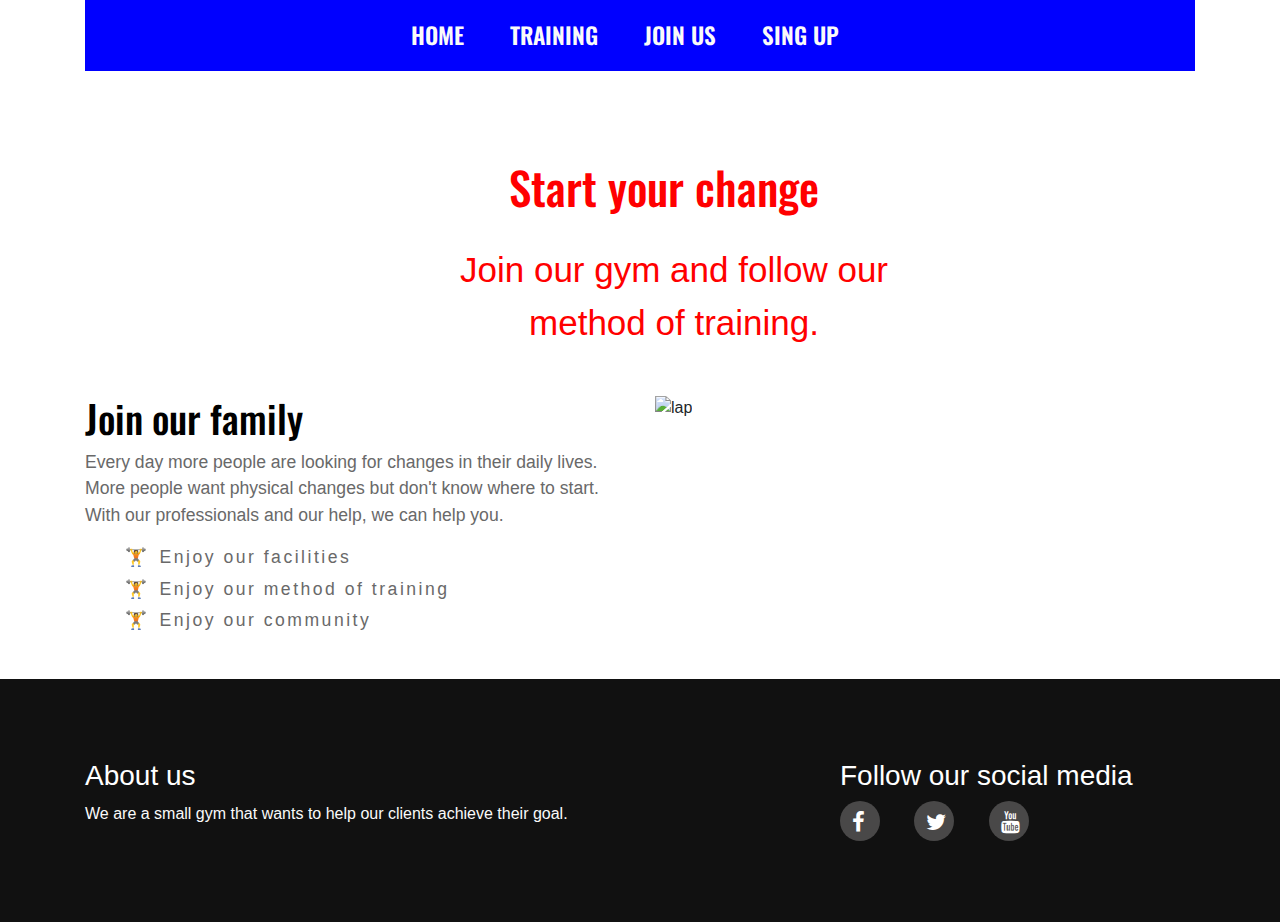
==== index.html @ ffeafe49 "Finished Sign up page" ====
<!DOCTYPE html>
<html lang="en">
<head>
  <meta charset="utf-8">
    <meta name="viewport" content="width=device-width, initial-scale=1, shrink-to-fit=no">
    <link rel="stylesheet" href="https://maxcdn.bootstrapcdn.com/bootstrap/4.2.1/css/bootstrap.min.css" type="text/css" />
    <link rel="stylesheet" href="https://maxcdn.bootstrapcdn.com/font-awesome/4.7.0/css/font-awesome.min.css" type="text/css" />
    <link rel="stylesheet" href="assets/css/style.css">
     <script src="https://code.jquery.com/jquery-3.3.1.slim.min.js" integrity="sha384-q8i/X+965DzO0rT7abK41JStQIAqVgRVzpbzo5smXKp4YfRvH+8abtTE1Pi6jizo" crossorigin="anonymous"></script>
    <script src="https://cdnjs.cloudflare.com/ajax/libs/popper.js/1.14.7/umd/popper.min.js" integrity="sha384-UO2eT0CpHqdSJQ6hJty5KVphtPhzWj9WO1clHTMGa3JDZwrnQq4sF86dIHNDz0W1" crossorigin="anonymous"></script>
    <script src="https://stackpath.bootstrapcdn.com/bootstrap/4.3.1/js/bootstrap.min.js" integrity="sha384-JjSmVgyd0p3pXB1rRibZUAYoIIy6OrQ6VrjIEaFf/nJGzIxFDsf4x0xIM+B07jRM" crossorigin="anonymous"></script>
  <title>Gym </title>
</head>
<body>
<header class="header">
<div class="bg-blue">
<div class="container">
<nav class="navbar navbar-expand-lg ">
  <button class="navbar-toggler" type="button" data-toggle="collapse" data-target="#navbarNavAltMarkup" aria-controls="navbarNavAltMarkup" aria-expanded="false" aria-label="Toggle navigation">
    <i class="fa fa-bars" aria-hidden="true"></i>
  </button>
  <div class=" collapse navbar-collapse" id="navbarNavAltMarkup">
    <div class="navg navbar-nav w-100 justify-content-center">
      <a class="nav-item nav-link active" href="index.html">Home </a>
      <a class="nav-item nav-link" href="training.html">Training</a>
      <a class="nav-item nav-link" href="joinus.html">Join us</a>
      <a class="nav-item nav-link" href="singup.html">Sing up</a>
    </div>
  </div>
</nav>
</div>
</div>
<div class="text-header d-flex align-items-center" >
    <div class="container d-none d-sm-none d-md-block">
    <h2>Start your change</h2>
    <p>Join our gym and follow our method of training.</p>
    </div>
    </div>
</header>
<section>
<div class="container center">
<div class="row gap100">
 <div class=" col-md-6 col-sm-6 col-xs-12 ">
  <h2>Join our family</h2>
  <p>
  Every day more people are looking for changes in their daily lives. More people want physical changes but don't know where to start. With our professionals and our help, we can help you.
  </p>
  <ul>
  <li>Enjoy our facilities</li>
  <li>Enjoy our method of training</li>
  <li>Enjoy our community</li>
</ul>
 </div>
  <div class="col-md-6 col-sm-6 col-xs-12 ">
   <img src="assets/images/karate-1343889_1280.jpg" class="img-fluid" alt="lap">
 </div>
</div>
</div>
</section>
<footer>
<div class="footer-main">
<div class="container">
<div class="row">
<div class="col-md-6 col-sm-6 col-xs-12 segment-one">
<h3 class="h3-footer">About us</h3>
<p class="p-footer">We are a small gym that wants to help our clients achieve their goal.</p>
</div>
<div class="col-md-6 col-sm-6 col-xs-12 segment-two">
<h3>Follow our social media </h3>
<a target="_blank" href="https://www.facebook.com/"><i class="fa fa-facebook"></i></a>
<a target="_blank" href="https://twitter.com/"><i class="fa fa-twitter"></i></a>
<a target="_blank" href="https://www.youtube.com/"><i class="fa fa-youtube"></i></a>
</div>
</div>
</div>
</div>
</footer>
</body>
</html>
---- assets/css/style.css ----
@import url('https://fonts.googleapis.com/css2?family=Oswald&display=swap');

 /* header */ 

 .navbar {
  background-color:blue;
 }
html, body{
    margin:0px;
    padding:0px;
}

/* Added hero image */ 
.header {
 width: 100%;
 min-height: 40vh;
 background-image:url(../images/fitness-1882721_1280.jpg);
 background-repeat: no-repeat;
 background-position: center;
 background-attachment: fixed;
 background-size: cover;
}

.header:before {
    content: '';
    width: 100%;
    height: 100%;
    position: absolute;
    top: 0;
    left: 0;
}

.bg-blue {
    position: fixed;
    width: 100%;
    z-index: 20;
}

/* Added style to navbar*/
.navg a {
    color:#fafafa;
    font-family: 'Oswald';
    font-size: 23px;
    font-weight: 600;
    padding: 10px 15px;
    text-align: center;
    text-transform: uppercase;
}
.navg a:hover{
background-color:red;
}

 /* Added style to text on heroimage*/
    .text-header {
   padding-top: 100px;
    position: center;
    margin: auto;
    padding-left: 30%;
    padding-right: 20%;
}


.text-header h2 {
    margin-top: 60px;
    font-family: 'Oswald';
     text-align: center;
    color: #ff0000;
    font-size: 45px;
    position: center;
    padding-right: 80px;
}
 .text-header p {
     font-family: sans-serif;
     text-align: center;
     color:#ff0000;
     font-size: 35px;
     position: center;
     margin-top: 30px;
     padding-right: 60px;
 }
 
 /* body  index*/ 
 
 /* Added style to text on body*/
  .center {
      margin-top: 30px;
      margin-bottom: 30px;
  }
 .center h2{
     color: #000000;
     font-family:  'Oswald';
    font-size: 2.4em;
 }

 .center p{
       font-family:  sans-serif;
     color:		#696969;
     font-size: 1.1em;
 }

 .center li {
     color:		#696969;
     font-family: sans-serif;
    letter-spacing: 2.5px;
     font-size: 1.1em;
     list-style: none;
     margin-bottom: 5px;
 }

 .center li::before {
     content: "\1F3CB";
     margin-right: 10px;
 }
  /*main body training*/ 
/* Adjusted image*/
 .card-image-top {
width: 100%;
height: 30vh;
object-fit: cover;
}

/* Added style to text on training page*/
  .facilities {
      background-color: #fff;
      padding: 30px 0;
  }

  .facilities h1 {
      font-weight: 900;
      font-size: 34px;
      padding-bottom: 5px;
      font-family: sans-serif;
  }

  .title h1 {
      text-align: center;
      padding: 25px 0;
  }

  .title p {
      text-align: center;
      font-size: 18px;
  }

  /* Adjusting cards style and text*/
  .card-body {
      box-shadow: 0 0 25px 10px rgba(0,0,0,.1);

  }
  .card {
      margin: 20px 10px;
  }
  
   .card-sauna {
       background-color:#792509;
   }
   
   .card-gym {
       background-color:#09794c;
   }
   .card-boxing {
       background-color:#790909;
   }
 
  .card-body {
      color:#fafafa;
      text-decoration: skyblue;
      margin-top: auto;
      font-size: 1.4vh;
      font-weight: 700;
      height: 40vh;
  }

  .title-card{
      font-size: 28px;
      font-weight: 800;
      font-family: 'Oswald' ;
      color:#fafafa;
  }

  .card-text {
      font-size: 20px ;
      font-weight: 100;
      font-family: sans-serif;
      color:#fafafa;
  }

  .card-body a:hover {
      color: #6633aa;
      text-decoration: none;
  }
  
  .gym {
       justify-content: space-around;
       display: inline;
  }

  .text-header .training-text{
      color: #fafafa;
      font-family:  sans-serif;

  }


  /*li-gym */ 
  .clock {
      color:#fafafa;
     font-family: sans-serif;
    letter-spacing: 1.2px;
     font-size: 1.1em;
     list-style: none;
     justify-content: space-around;
 }

 .clock:before {
     content: "\231A";
     margin-right: 10px;
 }

 /* footer*/ 


 .footer-main p {
    color:#fafafa;
    line-height: 25px;
}


.footer-main h2,h3 {
    color: #fff;
}

.footer-main {
    background: #111;
    padding: 80px 0;
}
@media(min-width:780px){
.segment-two {
    padding-left: 200px;
}
}

.segment-two a {
    background: #494848;
    width: 40px;
    height: 40px;
    display: inline-block;
    border-radius: 50%;
}

.segment-two a i {
    font-size: 22px;
    color: #fff;
    padding: 10px 12px;
    text-align: center; 
}

a {
   display: inline-block;
   margin: 0 30px 0 0;
}


 /* Registrer form*/ 

/* Added background image to registration form */
 .registration {
     width: 100%;
 min-height: 100vh;
 background-image:url(../images/istockphoto-579779104-1024x1024.jpg);
 background-repeat: no-repeat;
 background-position: center;
 background-attachment: fixed;
 background-size: cover;
 }
.ui {
  background-color:#333;
  padding: 30px;
  top: 30%;
  left: 30%;
  margin-top: 100px;
  margin-bottom: 20px;
  border-radius: 10px;
}

.ui label {
    color: #fff;

}

 /* Thank.html*/ 

 .container-thank{
    align-items: center;
    text-align: center;
    display: flex;
    justify-content: center;
    margin-left: 30px;
    margin-top: 40px;
 }

 .thank {
     font-size: 40px;
     font-family: sans-serif;
     text-align: center;
     margin-top: 30px;
     margin-left: 30px;
     color:#000000;
 }


 .form-container{
     background: #fff;
     padding: 30px;
     border-radius: 10px;
     box-shadow:0px 0px 10px 0px ;
 }

.sing-form {
       width: 100%;
 min-height: 100vh;
 background-image:url(../images/istockphoto-579779104-1024x1024.jpg);
 background-repeat: no-repeat;
 background-position: center;
 background-attachment: fixed;
 background-size: cover;
}
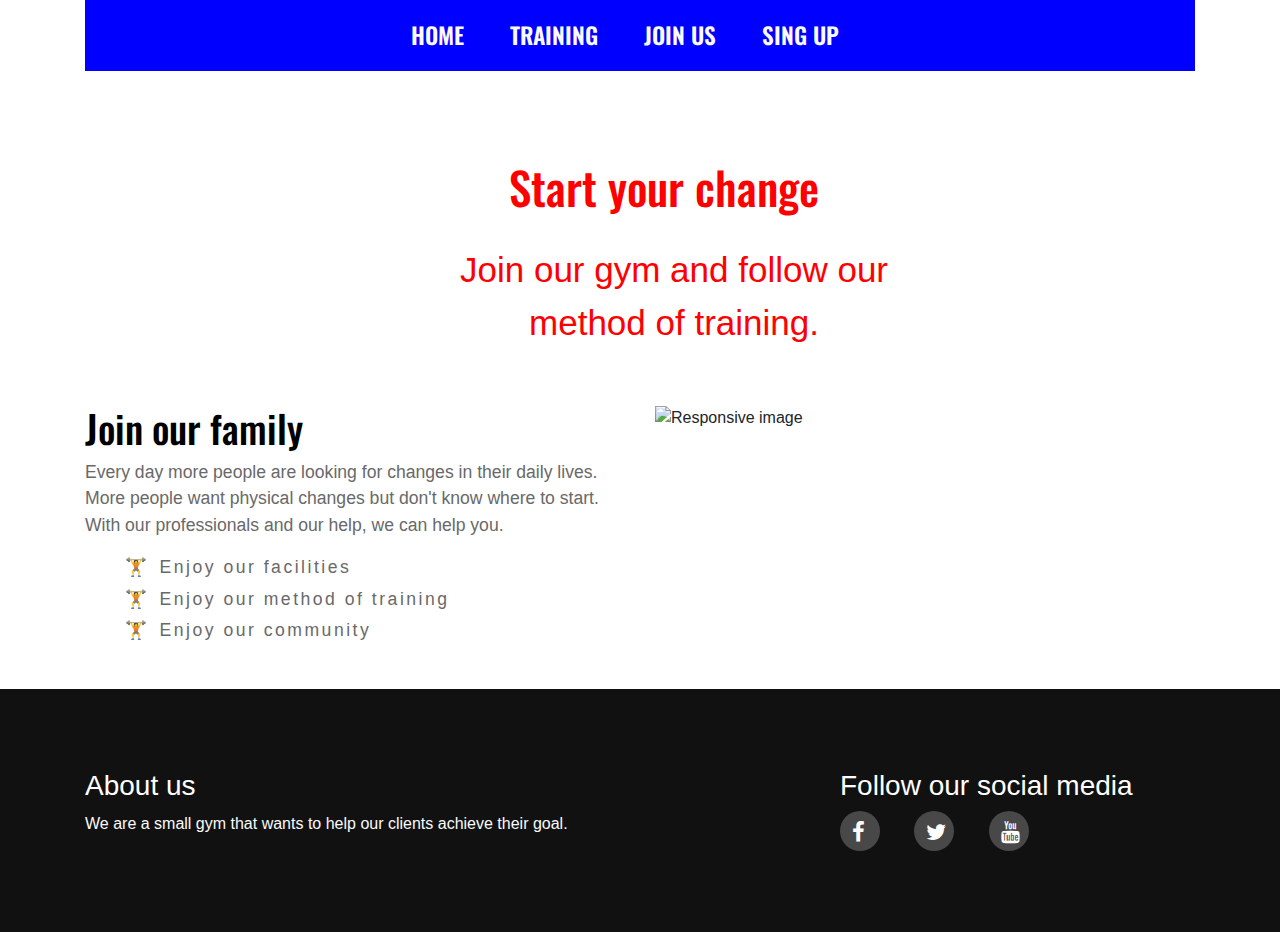
==== commit 980f2b95: "Solve errors on css" ====
--- a/index.html
+++ b/index.html
@@ -40,7 +40,7 @@
 <section>
 <div class="container center">
 <div class="row gap100">
- <div class=" col-md-6 col-sm-6 col-xs-12 ">
+ <div class=" index-col col-md-6 col-sm-6 col-xs-12 ">
   <h2>Join our family</h2>
   <p>
   Every day more people are looking for changes in their daily lives. More people want physical changes but don't know where to start. With our professionals and our help, we can help you.
@@ -51,8 +51,8 @@
   <li>Enjoy our community</li>
 </ul>
  </div>
-  <div class="col-md-6 col-sm-6 col-xs-12 ">
-   <img src="assets/images/karate-1343889_1280.jpg" class="img-fluid" alt="lap">
+  <div class="index-col col-md-6 col-sm-6 col-xs-12 ">
+   <img src="assets/images/karate-1343889_1280.jpg" class="img-fluid" alt="Responsive image" >
  </div>
 </div>
 </div>
--- a/assets/css/style.css
+++ b/assets/css/style.css
@@ -1,328 +1,332 @@
 
 @import url('https://fonts.googleapis.com/css2?family=Oswald&display=swap');
 
- /* header */ 
-
- .navbar {
-  background-color:blue;
- }
+/* header */ 
+
+.navbar {
+background-color:blue;
+}
 html, body{
-    margin:0px;
-    padding:0px;
+margin:0px;
+padding:0px;
 }
 
 /* Added hero image */ 
 .header {
- width: 100%;
- min-height: 40vh;
- background-image:url(../images/fitness-1882721_1280.jpg);
- background-repeat: no-repeat;
- background-position: center;
- background-attachment: fixed;
- background-size: cover;
+width: 100%;
+min-height: 40vh;
+background-image:url(../images/fitness-1882721_1280.jpg);
+background-repeat: no-repeat;
+background-position: center;
+background-attachment: fixed;
+background-size: cover;
 }
 
 .header:before {
-    content: '';
-    width: 100%;
-    height: 100%;
-    position: absolute;
-    top: 0;
-    left: 0;
+content: '';
+width: 100%;
+height: 100%;
+position: absolute;
+top: 0;
+left: 0;
 }
 
 .bg-blue {
-    position: fixed;
-    width: 100%;
-    z-index: 20;
+position: fixed;
+width: 100%;
+z-index: 20;
 }
 
 /* Added style to navbar*/
 .navg a {
-    color:#fafafa;
-    font-family: 'Oswald';
-    font-size: 23px;
-    font-weight: 600;
-    padding: 10px 15px;
-    text-align: center;
-    text-transform: uppercase;
+color:#fafafa;
+font-family: 'Oswald';
+font-size: 23px;
+font-weight: 600;
+padding: 10px 15px;
+text-align: center;
+text-transform: uppercase;
 }
 .navg a:hover{
 background-color:red;
 }
 
- /* Added style to text on heroimage*/
-    .text-header {
-   padding-top: 100px;
-    position: center;
-    margin: auto;
-    padding-left: 30%;
-    padding-right: 20%;
+/* Added style to text on heroimage*/
+.text-header {
+padding-top: 100px;
+margin: auto;
+padding-left: 30%;
+padding-right: 20%;
 }
 
 
 .text-header h2 {
-    margin-top: 60px;
-    font-family: 'Oswald';
-     text-align: center;
-    color: #ff0000;
-    font-size: 45px;
-    position: center;
-    padding-right: 80px;
-}
- .text-header p {
-     font-family: sans-serif;
-     text-align: center;
-     color:#ff0000;
-     font-size: 35px;
-     position: center;
-     margin-top: 30px;
-     padding-right: 60px;
- }
- 
- /* body  index*/ 
- 
- /* Added style to text on body*/
-  .center {
-      margin-top: 30px;
-      margin-bottom: 30px;
-  }
- .center h2{
-     color: #000000;
-     font-family:  'Oswald';
-    font-size: 2.4em;
- }
-
- .center p{
-       font-family:  sans-serif;
-     color:		#696969;
-     font-size: 1.1em;
- }
-
- .center li {
-     color:		#696969;
-     font-family: sans-serif;
-    letter-spacing: 2.5px;
-     font-size: 1.1em;
-     list-style: none;
-     margin-bottom: 5px;
- }
-
- .center li::before {
-     content: "\1F3CB";
-     margin-right: 10px;
- }
-  /*main body training*/ 
+margin-top: 60px;
+font-family: 'Oswald';
+text-align: center;
+color: #ff0000;
+font-size: 45px;
+padding-right: 80px;
+}
+.text-header p {
+font-family: sans-serif;
+text-align: center;
+color:#ff0000;
+font-size: 35px;
+margin-top: 30px;
+padding-right: 60px;
+}
+
+/* body  index*/ 
+
+/* Added style to text on body*/
+.center {
+margin-top: 40px;
+margin-bottom: 30px;
+}
+.center h2{
+color: #000000;
+font-family:  'Oswald';
+font-size: 2.4em;
+}
+
+.center p{
+font-family:  sans-serif;
+color:		#696969;
+font-size: 1.1em;
+}
+
+.center li {
+color:		#696969;
+font-family: sans-serif;
+letter-spacing: 2.5px;
+font-size: 1.1em;
+list-style: none;
+margin-bottom: 5px;
+}
+
+.center li::before {
+content: "\1F3CB";
+margin-right: 10px;
+}
+/*main body training*/ 
 /* Adjusted image*/
- .card-image-top {
+.card-image-top {
 width: 100%;
 height: 30vh;
 object-fit: cover;
 }
 
 /* Added style to text on training page*/
-  .facilities {
-      background-color: #fff;
-      padding: 30px 0;
-  }
-
-  .facilities h1 {
-      font-weight: 900;
-      font-size: 34px;
-      padding-bottom: 5px;
-      font-family: sans-serif;
-  }
-
-  .title h1 {
-      text-align: center;
-      padding: 25px 0;
-  }
-
-  .title p {
-      text-align: center;
-      font-size: 18px;
-  }
-
-  /* Adjusting cards style and text*/
-  .card-body {
-      box-shadow: 0 0 25px 10px rgba(0,0,0,.1);
-
-  }
-  .card {
-      margin: 20px 10px;
-  }
-  
-   .card-sauna {
-       background-color:#792509;
-   }
-   
-   .card-gym {
-       background-color:#09794c;
-   }
-   .card-boxing {
-       background-color:#790909;
-   }
- 
-  .card-body {
-      color:#fafafa;
-      text-decoration: skyblue;
-      margin-top: auto;
-      font-size: 1.4vh;
-      font-weight: 700;
-      height: 40vh;
-  }
-
-  .title-card{
-      font-size: 28px;
-      font-weight: 800;
-      font-family: 'Oswald' ;
-      color:#fafafa;
-  }
-
-  .card-text {
-      font-size: 20px ;
-      font-weight: 100;
-      font-family: sans-serif;
-      color:#fafafa;
-  }
-
-  .card-body a:hover {
-      color: #6633aa;
-      text-decoration: none;
-  }
-  
-  .gym {
-       justify-content: space-around;
-       display: inline;
-  }
-
-  .text-header .training-text{
-      color: #fafafa;
-      font-family:  sans-serif;
-
-  }
-
-
-  /*li-gym */ 
-  .clock {
-      color:#fafafa;
-     font-family: sans-serif;
-    letter-spacing: 1.2px;
-     font-size: 1.1em;
-     list-style: none;
-     justify-content: space-around;
- }
-
- .clock:before {
-     content: "\231A";
-     margin-right: 10px;
- }
-
- /* footer*/ 
-
-
- .footer-main p {
-    color:#fafafa;
-    line-height: 25px;
+.facilities {
+background-color: #fff;
+padding: 30px 0;
+}
+
+.facilities h1 {
+font-weight: 900;
+font-size: 34px;
+padding-bottom: 5px;
+font-family: sans-serif;
+}
+
+.title h1 {
+text-align: center;
+padding: 25px 0;
+}
+
+.title p {
+text-align: center;
+font-size: 18px;
+}
+
+/* Adjusting cards style and text*/
+.card-body {
+box-shadow: 0 0 25px 10px rgba(0,0,0,.1);
+
+}
+.card {
+margin: 20px 10px;
+}
+
+.card-sauna {
+background-color:#792509;
+}
+
+.card-gym {
+background-color:#09794c;
+}
+.card-boxing {
+background-color:#790909;
+}
+
+.card-body {
+color:#fafafa;
+text-decoration: skyblue;
+margin-top: auto;
+font-size: 1.4vh;
+font-weight: 700;
+height: 40vh;
+}
+
+.title-card{
+font-size: 28px;
+font-weight: 800;
+font-family: 'Oswald' ;
+color:#fafafa;
+}
+
+.card-text {
+font-size: 20px ;
+font-weight: 100;
+font-family: sans-serif;
+color:#fafafa;
+}
+
+.card-body a:hover {
+color: #6633aa;
+text-decoration: none;
+}
+
+.gym {
+justify-content: space-around;
+display: inline;
+}
+
+.text-header .training-text{
+color: #fafafa;
+font-family:  sans-serif;
+text-align: center;
+
+}
+
+
+/*li-gym */ 
+.clock {
+color:#fafafa;
+font-family: sans-serif;
+letter-spacing: 1.2px;
+font-size: 1.4em;
+list-style: none;
+justify-content: space-around;
+}
+
+.clock:before {
+content: "\231A";
+margin-right: 10px;
+}
+
+/* footer*/ 
+
+
+.footer-main p {
+color:#fafafa;
+line-height: 25px;
 }
 
 
 .footer-main h2,h3 {
-    color: #fff;
+color: #fff;
 }
 
 .footer-main {
-    background: #111;
-    padding: 80px 0;
+background: #111;
+padding: 80px 0;
 }
 @media(min-width:780px){
 .segment-two {
-    padding-left: 200px;
+padding-left: 200px;
 }
 }
 
 .segment-two a {
-    background: #494848;
-    width: 40px;
-    height: 40px;
-    display: inline-block;
-    border-radius: 50%;
+background: #494848;
+width: 40px;
+height: 40px;
+display: inline-block;
+border-radius: 50%;
 }
 
 .segment-two a i {
-    font-size: 22px;
-    color: #fff;
-    padding: 10px 12px;
-    text-align: center; 
+font-size: 22px;
+color: #fff;
+padding: 10px 12px;
+text-align: center; 
 }
 
 a {
-   display: inline-block;
-   margin: 0 30px 0 0;
-}
-
-
- /* Registrer form*/ 
+display: inline-block;
+margin: 0 30px 0 0;
+}
+
+
+/* Registrer form*/ 
 
 /* Added background image to registration form */
- .registration {
-     width: 100%;
- min-height: 100vh;
- background-image:url(../images/istockphoto-579779104-1024x1024.jpg);
- background-repeat: no-repeat;
- background-position: center;
- background-attachment: fixed;
- background-size: cover;
- }
+.registration {
+width: 100%;
+min-height: 100vh;
+background-image:url(../images/istockphoto-579779104-1024x1024.jpg);
+background-repeat: no-repeat;
+background-position: center;
+background-attachment: fixed;
+background-size: cover;
+}
 .ui {
-  background-color:#333;
-  padding: 30px;
-  top: 30%;
-  left: 30%;
-  margin-top: 100px;
-  margin-bottom: 20px;
-  border-radius: 10px;
+background-color:#333;
+padding: 30px;
+top: 30%;
+left: 30%;
+margin-top: 100px;
+margin-bottom: 20px;
+border-radius: 10px;
 }
 
 .ui label {
-    color: #fff;
-
-}
-
- /* Thank.html*/ 
-
- .container-thank{
-    align-items: center;
-    text-align: center;
-    display: flex;
-    justify-content: center;
-    margin-left: 30px;
-    margin-top: 40px;
- }
-
- .thank {
-     font-size: 40px;
-     font-family: sans-serif;
-     text-align: center;
-     margin-top: 30px;
-     margin-left: 30px;
-     color:#000000;
- }
-
-
- .form-container{
-     background: #fff;
-     padding: 30px;
-     border-radius: 10px;
-     box-shadow:0px 0px 10px 0px ;
- }
+color: #fff;
+
+}
+
+/* Thank.html*/ 
+
+.container-thank{
+align-items: center;
+text-align: center;
+display: flex;
+justify-content: center;
+margin-left: 30px;
+margin-top: 40px;
+}
+
+.thank {
+font-size: 40px;
+font-family: sans-serif;
+text-align: center;
+margin-top: 30px;
+margin-left: 30px;
+color:#000000;
+}
+
+
+/* Singup.html*/ 
+
+.form-container{
+background-color:#ffac87;
+padding: 30px;
+top: 30%;
+left: 30%;
+margin-top: 100px;
+margin-bottom: 20px;
+border-radius: 10px;
+height: 100%;
+}
 
 .sing-form {
-       width: 100%;
- min-height: 100vh;
- background-image:url(../images/istockphoto-579779104-1024x1024.jpg);
- background-repeat: no-repeat;
- background-position: center;
- background-attachment: fixed;
- background-size: cover;
+width: 100%;
+min-height: 100vh;
+background-image:url(../images/istockphoto-579779104-1024x1024.jpg);
+background-repeat: no-repeat;
+background-position: center;
+background-attachment: fixed;
+background-size: cover;
 }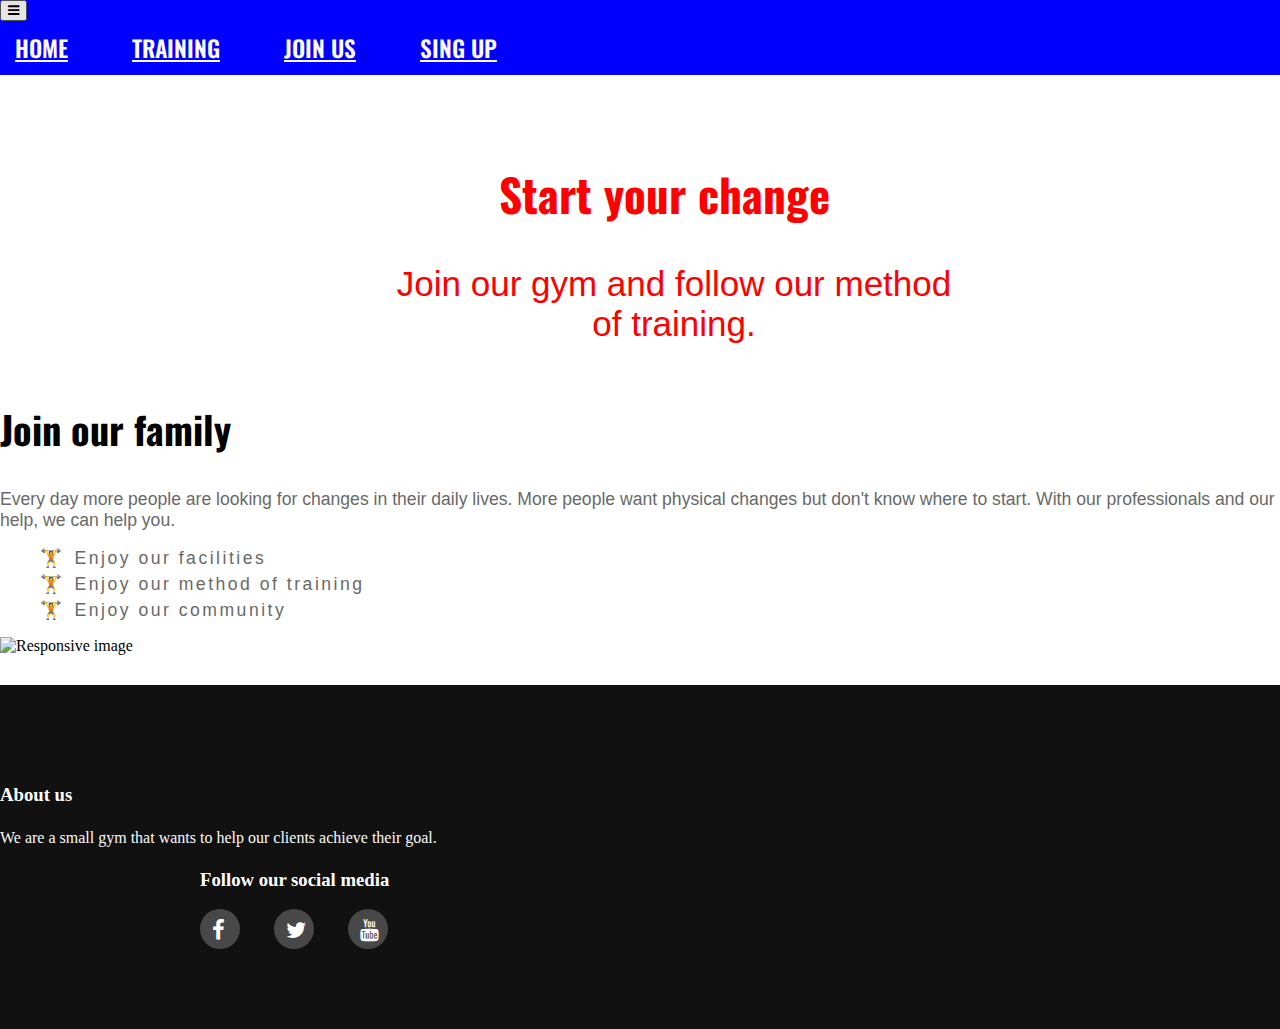
==== commit 8468c3cf: "Added new photos" ====
--- a/index.html
+++ b/index.html
@@ -3,7 +3,7 @@
 <head>
   <meta charset="utf-8">
     <meta name="viewport" content="width=device-width, initial-scale=1, shrink-to-fit=no">
-    <link rel="stylesheet" href="https://maxcdn.bootstrapcdn.com/bootstrap/4.2.1/css/bootstrap.min.css" type="text/css" />
+     <link rel="stylesheet" href="https://stackpath.bootstrapcdn.com/bootstrap/4.2.1/css/bootstrap.min.css" integrity="sha384-GJzZqFGwb1QTTN6wy59ffF1BuGJpLSa9DkKMp0DgiMDm4iYMj70gZWKYbI706tWS" crossorigin="anonymous">
     <link rel="stylesheet" href="https://maxcdn.bootstrapcdn.com/font-awesome/4.7.0/css/font-awesome.min.css" type="text/css" />
     <link rel="stylesheet" href="assets/css/style.css">
      <script src="https://code.jquery.com/jquery-3.3.1.slim.min.js" integrity="sha384-q8i/X+965DzO0rT7abK41JStQIAqVgRVzpbzo5smXKp4YfRvH+8abtTE1Pi6jizo" crossorigin="anonymous"></script>
--- a/assets/css/style.css
+++ b/assets/css/style.css
@@ -197,7 +197,8 @@
 color: #fafafa;
 font-family:  sans-serif;
 text-align: center;
-
+padding-bottom: 100px;
+padding-left: 60px;
 }
 
 
